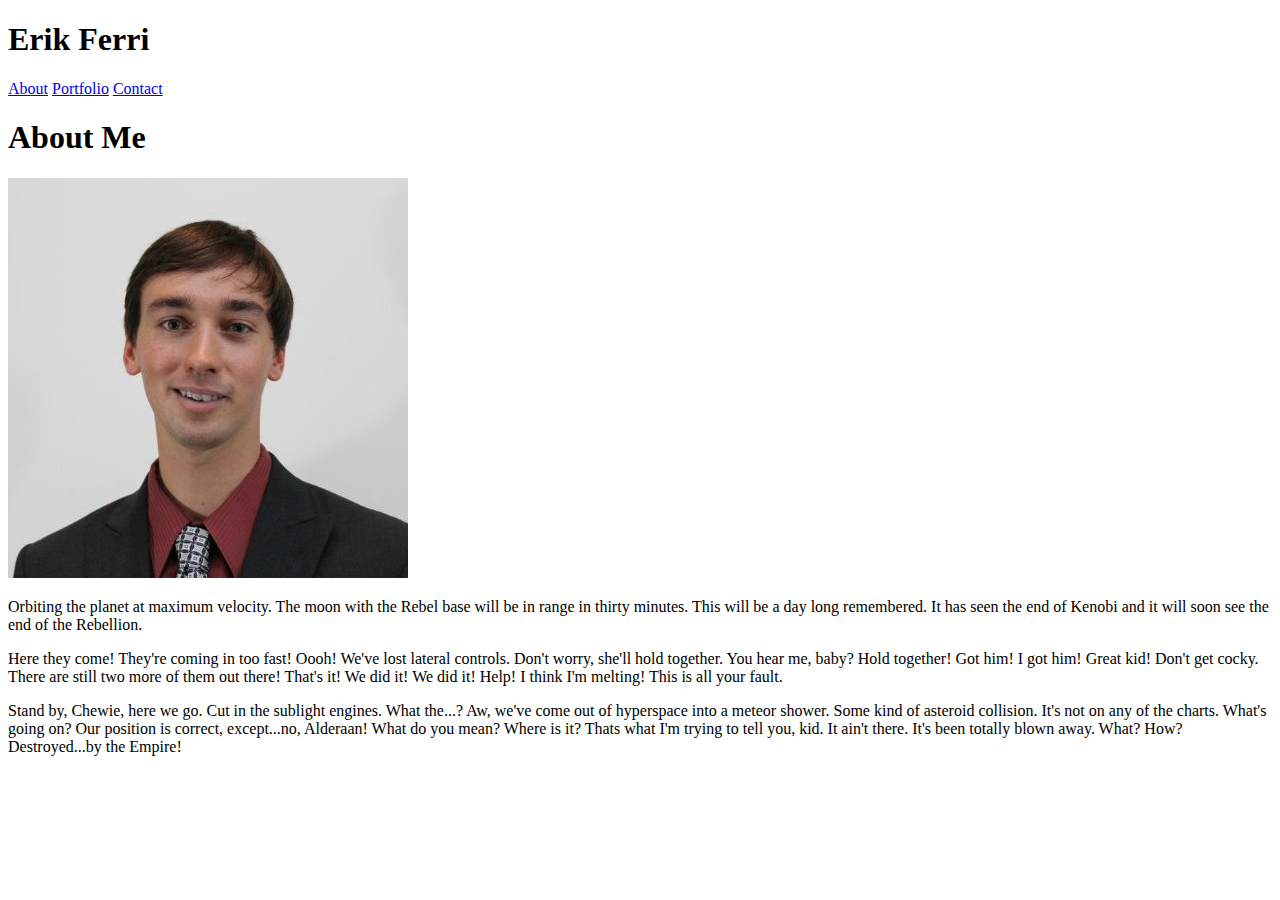
==== index.html @ a0b506ab "modified html files" ====
<!DOCTYPE html>
<html>
<head>
    <meta charset="utf-8" />
    <meta http-equiv="X-UA-Compatible" content="IE=edge">
    <title>Erik Ferri's Portfolio</title>
    <meta name="viewport" content="width=device-width, initial-scale=1">
    <link rel="stylesheet" type="text/css" media="screen" href="assets/css/style.css" />
    <script src="main.js"></script>
</head>

<body>

    <h1>Erik Ferri</h1>

    <nav>
        <a href="index.html">About</a>
        <a href="portfolio.html">Portfolio</a>
        <a href="contact.html">Contact</a>
    </nav>

    <h1>About Me</h1>

    <img src="assets/images/profilepic.jpg">

    <p>Orbiting the planet at maximum velocity. The moon with the Rebel base will be in range in thirty minutes. This will be a day long remembered. It has seen the end of Kenobi and it will soon see the end of the Rebellion.</p>

    <p>Here they come! They're coming in too fast! Oooh! We've lost lateral controls. Don't worry, she'll hold together. You hear me, baby? Hold together! Got him! I got him! Great kid! Don't get cocky. There are still two more of them out there! That's it! We did it! We did it! Help! I think I'm melting! This is all your fault.</p>

    <p>Stand by, Chewie, here we go. Cut in the sublight engines. What the...? Aw, we've come out of hyperspace into a meteor shower. Some kind of asteroid collision. It's not on any of the charts. What's going on? Our position is correct, except...no, Alderaan! What do you mean? Where is it? Thats what I'm trying to tell you, kid. It ain't there. It's been totally blown away. What? How? Destroyed...by the Empire!</p>

</body>
</html>
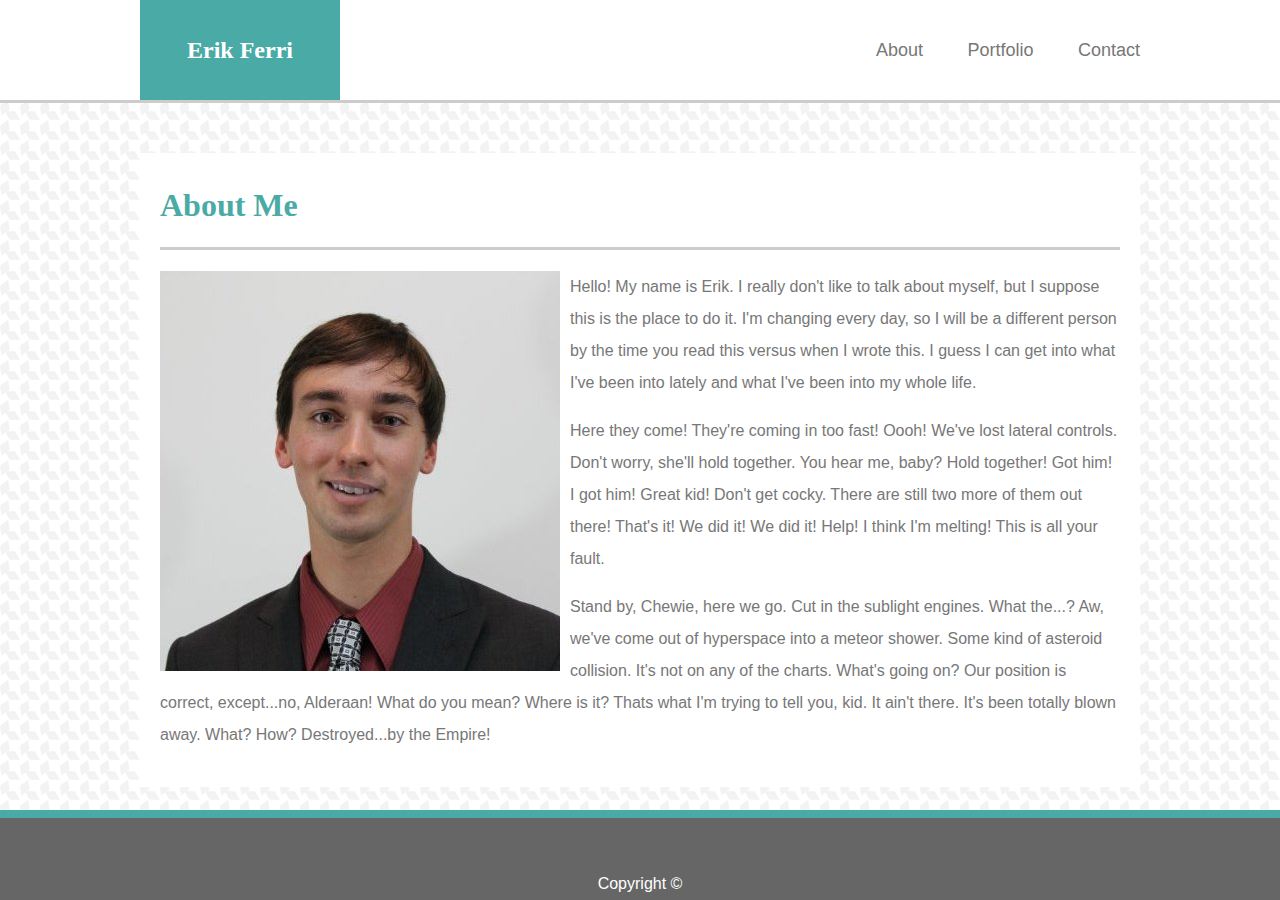
==== commit d6d510c7: "modified html and css files" ====
--- a/index.html
+++ b/index.html
@@ -1,5 +1,5 @@
 <!DOCTYPE html>
-<html>
+<html lang="en">
 <head>
     <meta charset="utf-8" />
     <meta http-equiv="X-UA-Compatible" content="IE=edge">
@@ -11,23 +11,37 @@
 
 <body>
 
-    <h1>Erik Ferri</h1>
+    <header>
+        
+        <section id="headerContent">
+            <div id="Erik">
+                Erik Ferri
+            </div>
 
-    <nav>
-        <a href="index.html">About</a>
-        <a href="portfolio.html">Portfolio</a>
-        <a href="contact.html">Contact</a>
-    </nav>
+            <ul>
+                <li><a href="index.html">About</a></li>
+                <li><a href="portfolio.html">Portfolio</a></li>
+                <li id="noRightPadding"><a href="contact.html">Contact</a></li>
+            </ul>
+        </section>
 
-    <h1>About Me</h1>
+    </header>
 
-    <img src="assets/images/profilepic.jpg">
+    <section id="mainContent" class="clearfix">
 
-    <p>Orbiting the planet at maximum velocity. The moon with the Rebel base will be in range in thirty minutes. This will be a day long remembered. It has seen the end of Kenobi and it will soon see the end of the Rebellion.</p>
+        <h1>About Me</h1>
 
-    <p>Here they come! They're coming in too fast! Oooh! We've lost lateral controls. Don't worry, she'll hold together. You hear me, baby? Hold together! Got him! I got him! Great kid! Don't get cocky. There are still two more of them out there! That's it! We did it! We did it! Help! I think I'm melting! This is all your fault.</p>
+        <img src="assets/images/profilepic.jpg" alt="Profile Pic" id="profilePic">
 
-    <p>Stand by, Chewie, here we go. Cut in the sublight engines. What the...? Aw, we've come out of hyperspace into a meteor shower. Some kind of asteroid collision. It's not on any of the charts. What's going on? Our position is correct, except...no, Alderaan! What do you mean? Where is it? Thats what I'm trying to tell you, kid. It ain't there. It's been totally blown away. What? How? Destroyed...by the Empire!</p>
+        <p>Hello! My name is Erik. I really don't like to talk about myself, but I suppose this is the place to do it. I'm changing every day, so I will be a different person by the time you read this versus when I wrote this. I guess I can get into what I've been into lately and what I've been into my whole life.</p>
+
+        <p>Here they come! They're coming in too fast! Oooh! We've lost lateral controls. Don't worry, she'll hold together. You hear me, baby? Hold together! Got him! I got him! Great kid! Don't get cocky. There are still two more of them out there! That's it! We did it! We did it! Help! I think I'm melting! This is all your fault.</p>
+
+        <p>Stand by, Chewie, here we go. Cut in the sublight engines. What the...? Aw, we've come out of hyperspace into a meteor shower. Some kind of asteroid collision. It's not on any of the charts. What's going on? Our position is correct, except...no, Alderaan! What do you mean? Where is it? Thats what I'm trying to tell you, kid. It ain't there. It's been totally blown away. What? How? Destroyed...by the Empire!</p>
+
+    </section>
+
+    <footer>Copyright &copy;</footer>
 
 </body>
 </html>--- a/assets/css/style.css
+++ b/assets/css/style.css
@@ -0,0 +1,94 @@
+body {
+    color: #777;
+    background-color: #4aaaa5;
+    font-family: 'Arial', 'Helvetica Neue', Helvetica, sans-serif;
+    line-height: 2;
+    background-image: url("../images/houndstooth-pattern.png");
+    padding: 0;
+    margin: 0;
+}
+
+h1 {
+    color: #4aaaa5;
+    font-family: 'Georgia', Times, 'Times New Roman', serif;
+    margin-top: 0;
+    border-bottom: 3px solid #ccc;
+    padding-bottom: 10px;
+}
+
+#profilePic {
+    float: left;
+    margin-right: 10px;
+}
+
+.clearfix {
+    overflow: auto;
+}
+
+header {
+    background-color: #fff;
+    height: 100px;
+    border-bottom: 3px solid #ccc;
+}
+
+#headerContent {
+    width: 1000px;
+    margin: 0 auto 0 auto;
+}
+
+ul {
+    margin-top: 0;
+    margin-bottom: 0;
+    float: right;
+}
+
+li {
+    display: inline;
+    font-size: 18px;
+    padding: 20px;
+    line-height: 100px;
+}
+
+#noRightPadding {
+    padding-right: 0;
+}
+
+#Erik {
+    float: left;
+    color: #fff;
+    background-color: #4aaaa5;
+    font-family: 'Georgia', Times, 'Times New Roman', serif;
+    font-size: 24px;
+    font-weight: bold;
+    height: 100px;
+    width: 200px;
+    line-height: 100px;
+    text-align: center;
+}
+
+#mainContent {
+    background-color: #fff;
+    width: 960px;
+    margin: 50px auto 0 auto;
+    padding: 20px;
+}
+
+a:link {
+    text-decoration: none;
+    color: #777;
+}
+
+a:visited {
+    color: #777;
+}
+
+footer {
+    background-color: #666;
+    color: #fff;
+    position: absolute;
+    bottom: 0;
+    text-align: center;
+    width: 100%;
+    padding-top: 50px;
+    border-top: 8px solid #4aaaa5;
+}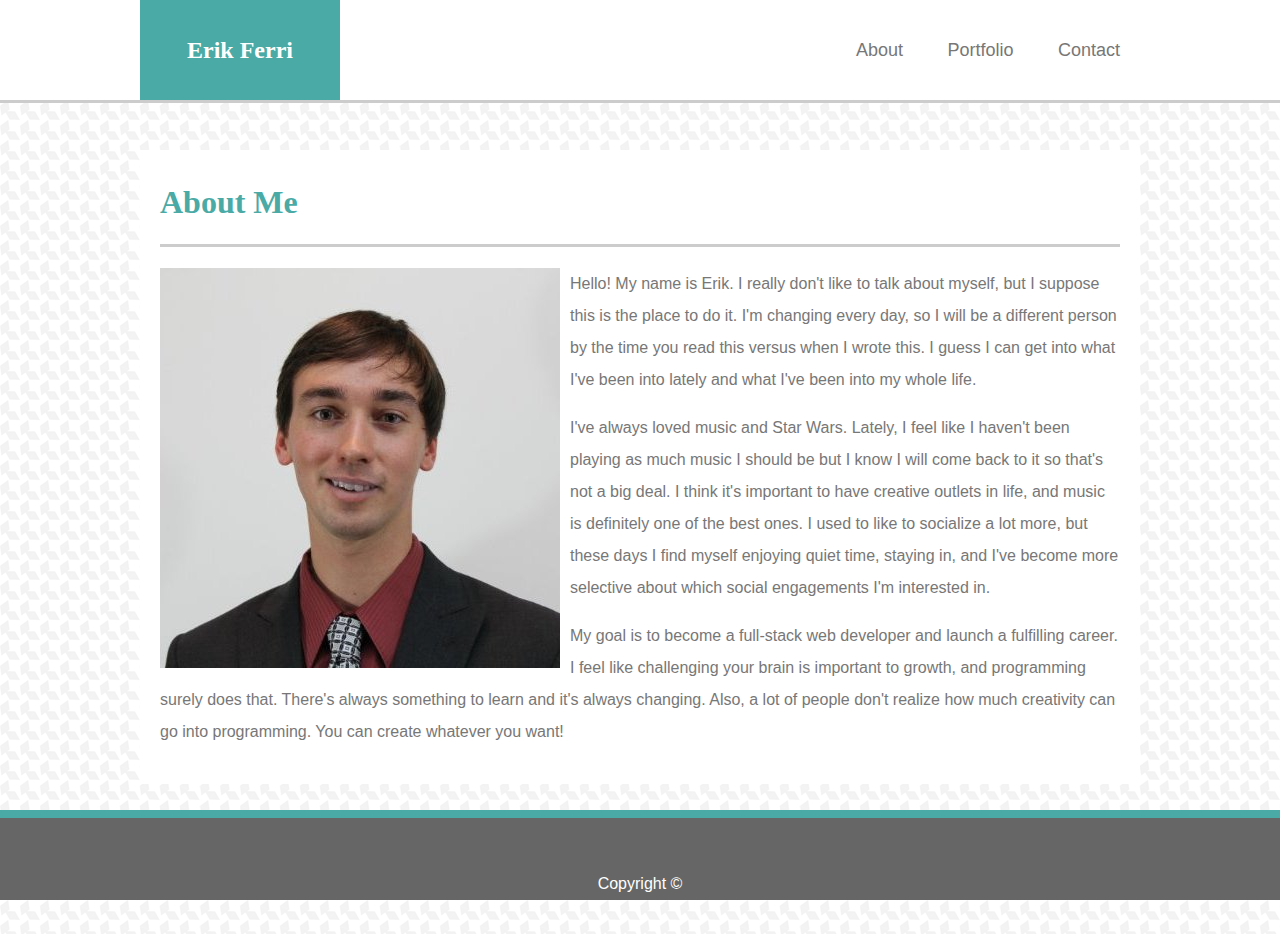
==== commit 602339b7: "changed styles of header and footer to make them fixed but also so they won't cover any of the main " ====
--- a/index.html
+++ b/index.html
@@ -14,6 +14,7 @@
     <header>
         
         <section id="headerContent">
+            
             <div id="Erik">
                 Erik Ferri
             </div>
@@ -23,6 +24,7 @@
                 <li><a href="portfolio.html">Portfolio</a></li>
                 <li id="noRightPadding"><a href="contact.html">Contact</a></li>
             </ul>
+            
         </section>
 
     </header>
@@ -35,9 +37,9 @@
 
         <p>Hello! My name is Erik. I really don't like to talk about myself, but I suppose this is the place to do it. I'm changing every day, so I will be a different person by the time you read this versus when I wrote this. I guess I can get into what I've been into lately and what I've been into my whole life.</p>
 
-        <p>Here they come! They're coming in too fast! Oooh! We've lost lateral controls. Don't worry, she'll hold together. You hear me, baby? Hold together! Got him! I got him! Great kid! Don't get cocky. There are still two more of them out there! That's it! We did it! We did it! Help! I think I'm melting! This is all your fault.</p>
+        <p>I've always loved music and Star Wars. Lately, I feel like I haven't been playing as much music I should be but I know I will come back to it so that's not a big deal. I think it's important to have creative outlets in life, and music is definitely one of the best ones. I used to like to socialize a lot more, but these days I find myself enjoying quiet time, staying in, and I've become more selective about which social engagements I'm interested in.</p>
 
-        <p>Stand by, Chewie, here we go. Cut in the sublight engines. What the...? Aw, we've come out of hyperspace into a meteor shower. Some kind of asteroid collision. It's not on any of the charts. What's going on? Our position is correct, except...no, Alderaan! What do you mean? Where is it? Thats what I'm trying to tell you, kid. It ain't there. It's been totally blown away. What? How? Destroyed...by the Empire!</p>
+        <p>My goal is to become a full-stack web developer and launch a fulfilling career. I feel like challenging your brain is important to growth, and programming surely does that. There's always something to learn and it's always changing. Also, a lot of people don't realize how much creativity can go into programming. You can create whatever you want!</p>
 
     </section>
 
--- a/assets/css/style.css
+++ b/assets/css/style.css
@@ -1,3 +1,6 @@
+/* ---START of styles that apply to all pages--- */
+
+/* Main Body Stylings */
 body {
     color: #777;
     background-color: #4aaaa5;
@@ -8,51 +11,24 @@
     margin: 0;
 }
 
-h1 {
-    color: #4aaaa5;
-    font-family: 'Georgia', Times, 'Times New Roman', serif;
-    margin-top: 0;
-    border-bottom: 3px solid #ccc;
-    padding-bottom: 10px;
-}
-
-#profilePic {
-    float: left;
-    margin-right: 10px;
-}
-
-.clearfix {
-    overflow: auto;
-}
-
+/* Header Stylings */
 header {
     background-color: #fff;
     height: 100px;
     border-bottom: 3px solid #ccc;
+    position: fixed;
+    top: 0;
+    width: 100%;
+    z-index: 1;
 }
 
+/* Centers header content within the boundary of the main content */
 #headerContent {
     width: 1000px;
     margin: 0 auto 0 auto;
 }
 
-ul {
-    margin-top: 0;
-    margin-bottom: 0;
-    float: right;
-}
-
-li {
-    display: inline;
-    font-size: 18px;
-    padding: 20px;
-    line-height: 100px;
-}
-
-#noRightPadding {
-    padding-right: 0;
-}
-
+/* Styles the part of the header that says my name */
 #Erik {
     float: left;
     color: #fff;
@@ -66,29 +42,145 @@
     text-align: center;
 }
 
-#mainContent {
-    background-color: #fff;
-    width: 960px;
-    margin: 50px auto 0 auto;
-    padding: 20px;
+/* Unordered List Stylings */
+ul {
+    margin-top: 0;
+    margin-bottom: 0;
+    float: right;
 }
 
+/* List Item Stylings */
+li {
+    display: inline;
+    font-size: 18px;
+    padding: 20px;
+    line-height: 100px;
+}
+
+/* This code can be used to flush the Contact list item to the edge of the main content area like in the example,
+    however once I added the hover effect I think it looks better without having it flushed */
+/* #noRightPadding {
+    padding-right: 0;
+} */
+
+/* Adds hover effect to list items */
+li:hover {
+    background-color: #4aaaa5;
+}
+
+/* Removes underlines from anchor elements */
 a:link {
     text-decoration: none;
     color: #777;
 }
 
+/* Makes it so clicked anchor elements don't turn purple */
 a:visited {
     color: #777;
 }
 
+/* Main Heading Stylings */
+h1 {
+    color: #4aaaa5;
+    font-family: 'Georgia', Times, 'Times New Roman', serif;
+    margin-top: 0;
+    border-bottom: 3px solid #ccc;
+    padding-bottom: 10px;
+}
+
+/* Main Content Area Stylings */
+#mainContent {
+    background-color: #fff;
+    width: 960px;
+    margin: 150px auto 150px auto;
+    padding: 20px;
+}
+
+/* Applies clearfix hack */
+.clearfix::after {
+    content: "";
+    clear: both;
+    display: table;
+}
+
+/* Footer Stylings */
 footer {
     background-color: #666;
     color: #fff;
-    position: absolute;
+    position: fixed;
     bottom: 0;
     text-align: center;
     width: 100%;
     padding-top: 50px;
     border-top: 8px solid #4aaaa5;
-}+}
+
+/* ---END of styles that apply to all pages--- */
+
+
+/* ---START of styles that apply to About Me page--- */
+
+/* Floats the image to the left and makes it so the paragraphs aren't right up next to it */
+#profilePic {
+    float: left;
+    margin-right: 10px;
+}
+
+/* ---END of styles that apply to About Me page--- */
+
+
+/* ---START of styles that apply to Portfolio page--- */
+
+/* Positioning for the images */
+.imageContainer {
+    float: left;
+    position: relative;
+    margin-right: 50px;
+}
+
+/* Styling for the banners that appear over the images */
+.imageBanner {
+    position: absolute;
+    bottom: 20px;
+    background-color: #4aaaa5;
+    color: #fff;
+    width: 100%;
+    text-align: center;
+}
+
+/* ---END of styles that apply to Portfolio page--- */
+
+
+/* ---START of styles that apply to Contact page--- */
+
+/* Styling for the submit div */
+#submitButton {
+    background-color: #4aaaa5;
+    text-align: center;
+    padding-left: 10px;
+    padding-right: 10px;
+    width: 50px;
+    margin-top: 10px;
+}
+
+/* Adds hover effect to submit div */
+#submitButton:hover {
+    background-color: red;
+}
+
+/* Makes the text inside the submit div white */
+#submitButton a {
+    color: #fff;
+}
+
+/* Makes the text input fields span the width of the main content area */
+input, textarea {
+    width: 100%;
+}
+
+/* Makes it so the text area under Message: doesn't default to one line */
+textarea {
+    min-height: 200px;
+}
+
+/* ---END of styles that apply to Contact page */